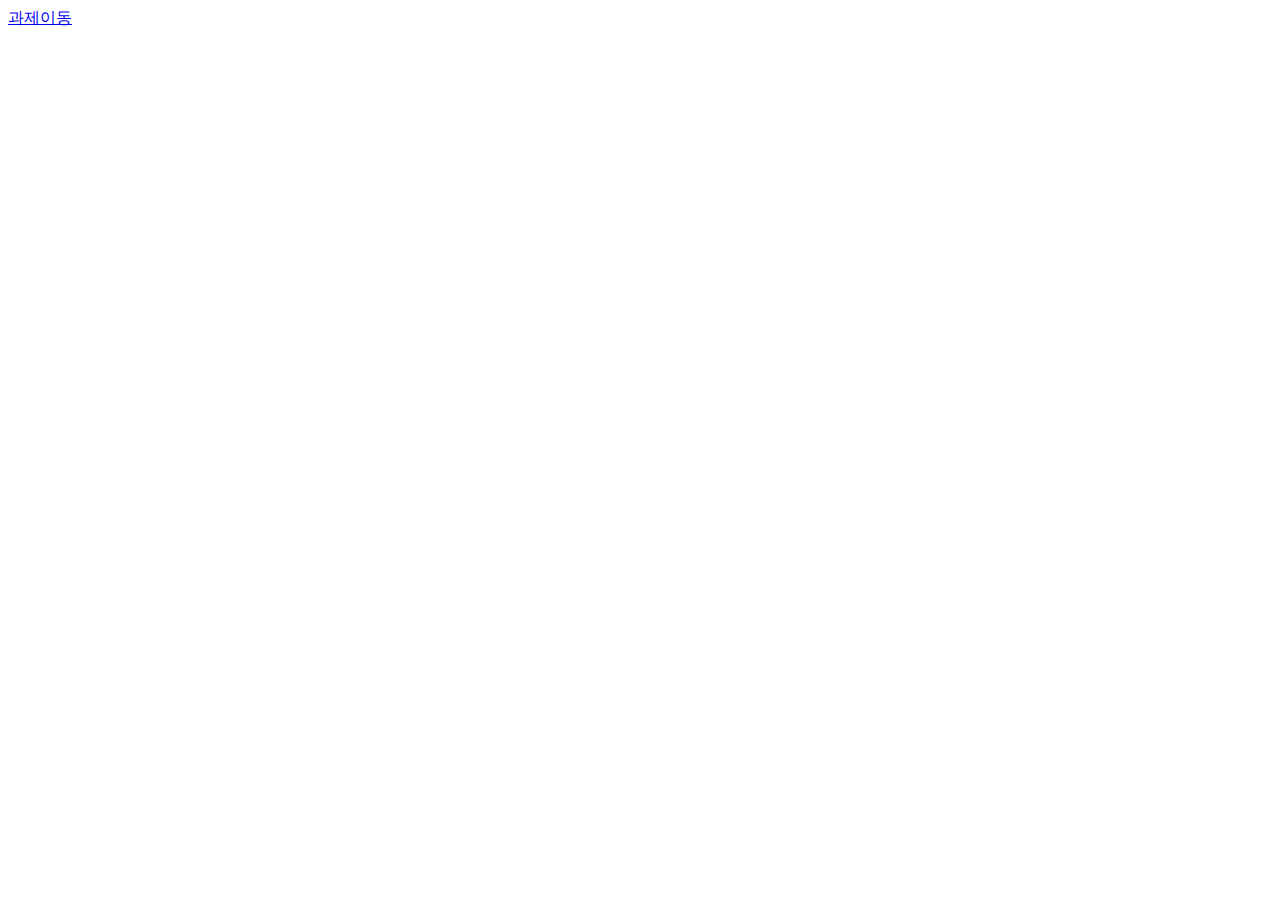
==== index.html @ 2ec4be16 "인덱스 추가" ====
<!DOCTYPE html>
<html lang="en">

<head>
    <meta charset="UTF-8">
    <meta http-equiv="X-UA-Compatible" content="IE=edge">
    <meta name="viewport" content="width=device-width, initial-scale=1.0">
    <title>Document</title>
</head>

<body>
    <a href="./Mission-01/index.html">과제이동</a>
</body>

</html>
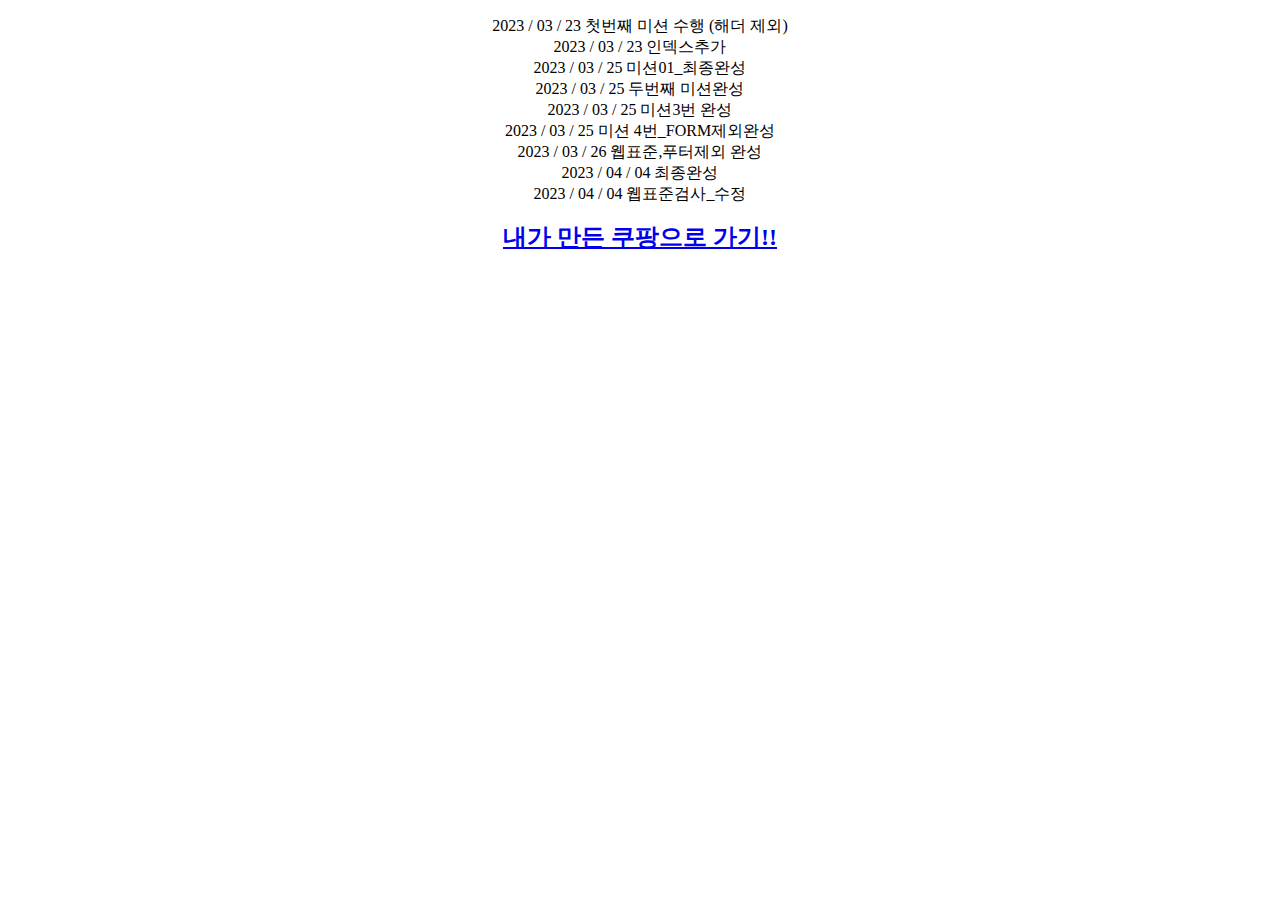
==== commit 68e241e0: "진짜 최종점검 완료" ====
--- a/index.html
+++ b/index.html
@@ -6,10 +6,25 @@
     <meta http-equiv="X-UA-Compatible" content="IE=edge">
     <meta name="viewport" content="width=device-width, initial-scale=1.0">
     <title>Document</title>
+    <style>
+        * {text-align: center;}
+        a {font-weight: bold; font-size: 24px;}
+    </style>
 </head>
 
 <body>
-    <a href="./Mission-01/index.html">과제이동</a>
+    <p>
+        2023 / 03 / 23 첫번째 미션 수행 (해더 제외) <br/>
+        2023 / 03 / 23 인덱스추가<br/>
+        2023 / 03 / 25 미션01_최종완성<br/>
+        2023 / 03 / 25 두번째 미션완성<br/>
+        2023 / 03 / 25 미션3번 완성<br/>
+        2023 / 03 / 25 미션 4번_FORM제외완성<br/>
+        2023 / 03 / 26 웹표준,푸터제외 완성<br/>
+        2023 / 04 / 04 최종완성<br/>
+        2023 / 04 / 04 웹표준검사_수정<br/>
+    </p>
+    <a href="./Mission-01/index.html">내가 만든 쿠팡으로 가기!!</a>
 </body>
 
 </html>